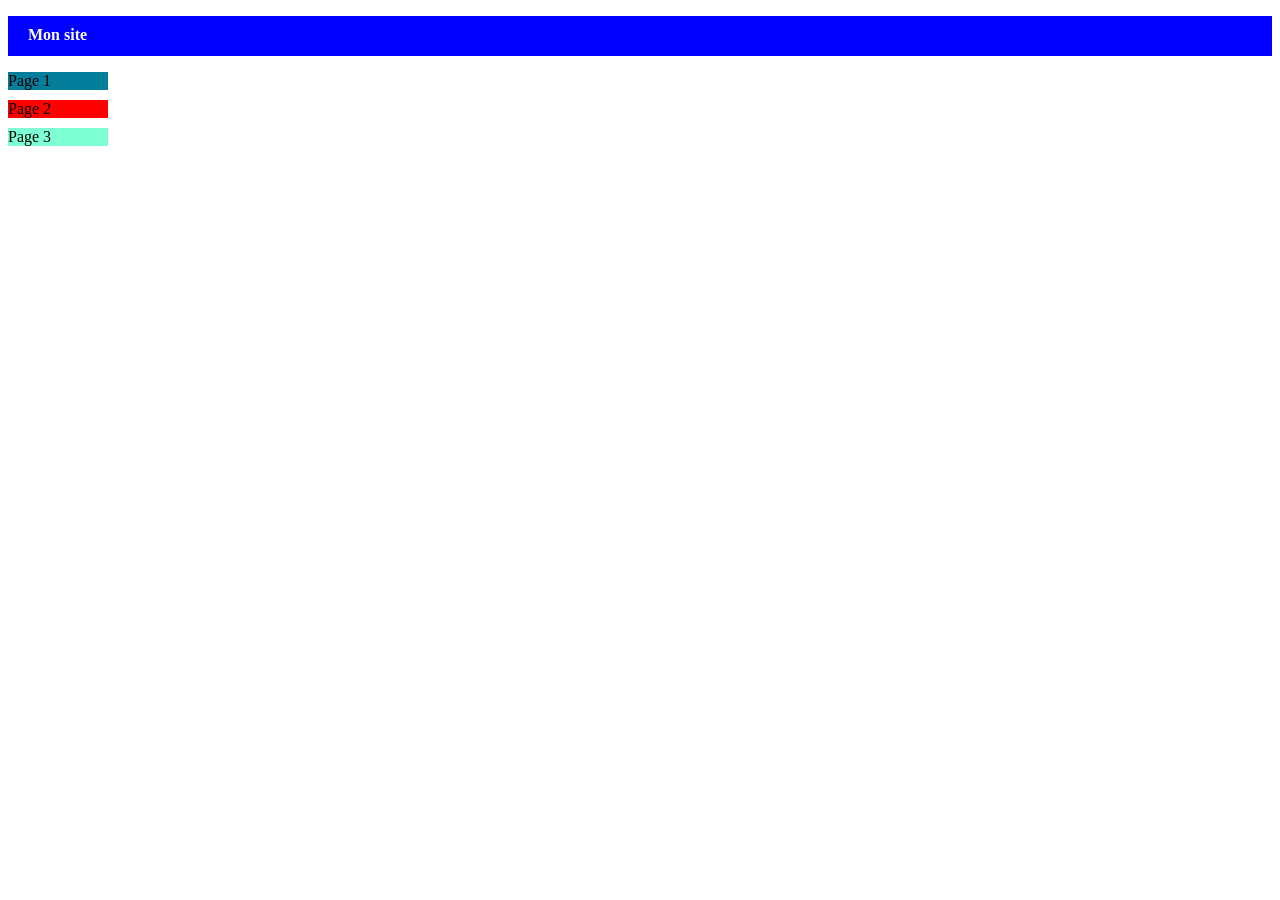
==== tp/index.html @ e2f8494e "mes" ====
<!DOCTYPE html>
<html lang="en">
  <head>
    <meta charset="UTF-8" />
    <meta name="viewport" content="width=device-width, initial-scale=1.0" />
    <title>Document</title>
    <style>
      p {
        color: white;
        background-color: blue;
        height: 30px;
        padding-left: 20px;
        padding-top: 10px;
        font-weight: bold;
      }
      .div1 {
        background-color: rgb(5, 126, 156);
        width: 100px;
        margin-bottom: 10px;
      }
      .div2 {
        background-color: red;
        width: 100px;
        margin-bottom: 10px;
      }
      .div3 {
        background-color: aquamarine;
        width: 100px;
      }
    </style>
  </head>
  <body>
    <p>Mon site</p>
    <div class="div1">Page 1</div>
    <div class="div2">Page 2</div>
    <div class="div3">Page 3</div>
  </body>
</html>
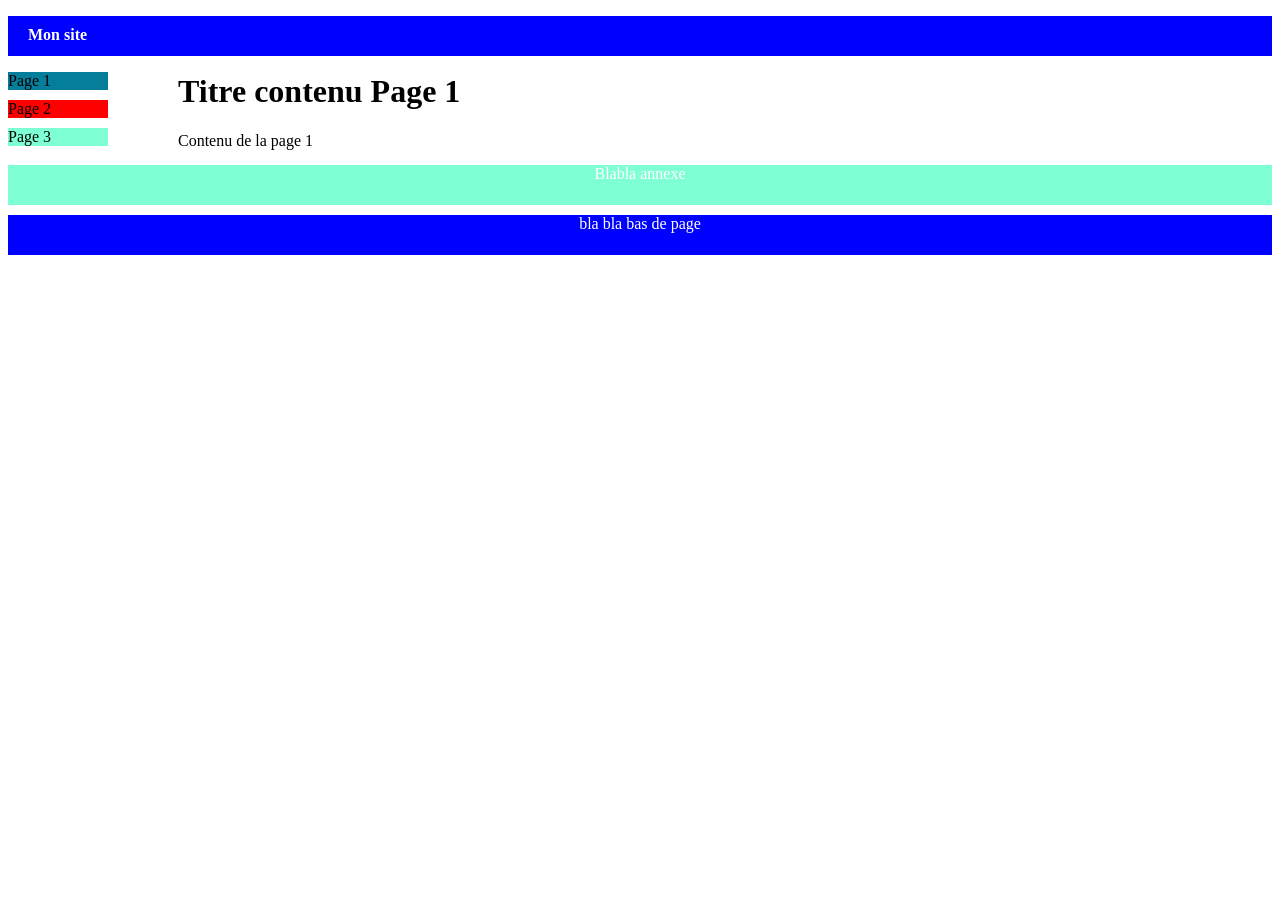
==== commit c89f2f52: "nouveau" ====
--- a/tp/index.html
+++ b/tp/index.html
@@ -4,35 +4,29 @@
     <meta charset="UTF-8" />
     <meta name="viewport" content="width=device-width, initial-scale=1.0" />
     <title>Document</title>
-    <style>
-      p {
-        color: white;
-        background-color: blue;
-        height: 30px;
-        padding-left: 20px;
-        padding-top: 10px;
-        font-weight: bold;
-      }
-      .div1 {
-        background-color: rgb(5, 126, 156);
-        width: 100px;
-        margin-bottom: 10px;
-      }
-      .div2 {
-        background-color: red;
-        width: 100px;
-        margin-bottom: 10px;
-      }
-      .div3 {
-        background-color: aquamarine;
-        width: 100px;
-      }
-    </style>
+    <link rel="stylesheet" href="style.css" />
   </head>
   <body>
     <p>Mon site</p>
-    <div class="div1">Page 1</div>
-    <div class="div2">Page 2</div>
-    <div class="div3">Page 3</div>
+    <div class="content">
+      <div class="bloc">
+        <div class="div1">Page 1</div>
+        <div class="div2">Page 2</div>
+        <div class="div3">Page 3</div>
+      </div>
+
+      <div class="bloc-texte">
+        <h1>Titre contenu Page 1</h1>
+        <span>Contenu de la page 1</span>
+      </div>
+    </div>
+
+    <div class="fond-un">
+      <span>Blabla annexe</span>
+    </div>
+
+    <div class="fond-deux">
+      <span>bla bla bas de page</span>
+    </div>
   </body>
 </html>
--- a/tp/style.css
+++ b/tp/style.css
@@ -0,0 +1,44 @@
+p {
+  color: white;
+  background-color: blue;
+  height: 30px;
+  padding-left: 20px;
+  padding-top: 10px;
+  font-weight: bold;
+}
+.div1 {
+  background-color: rgb(5, 126, 156);
+  width: 100px;
+  margin-bottom: 10px;
+}
+.div2 {
+  background-color: red;
+  width: 100px;
+  margin-bottom: 10px;
+}
+.div3 {
+  background-color: aquamarine;
+  width: 100px;
+}
+.content {
+  display: flex;
+  gap: 70px;
+}
+.bloc-texte {
+  margin-top: -20px;
+  /* margin-left: 30px; */
+}
+.fond-un {
+  background-color: aquamarine;
+  text-align: center;
+  height: 40px;
+  margin-bottom: 10px;
+  margin-top: 15px;
+  color: white;
+}
+.fond-deux {
+  background-color: blue;
+  text-align: center;
+  height: 40px;
+  color: white;
+}
